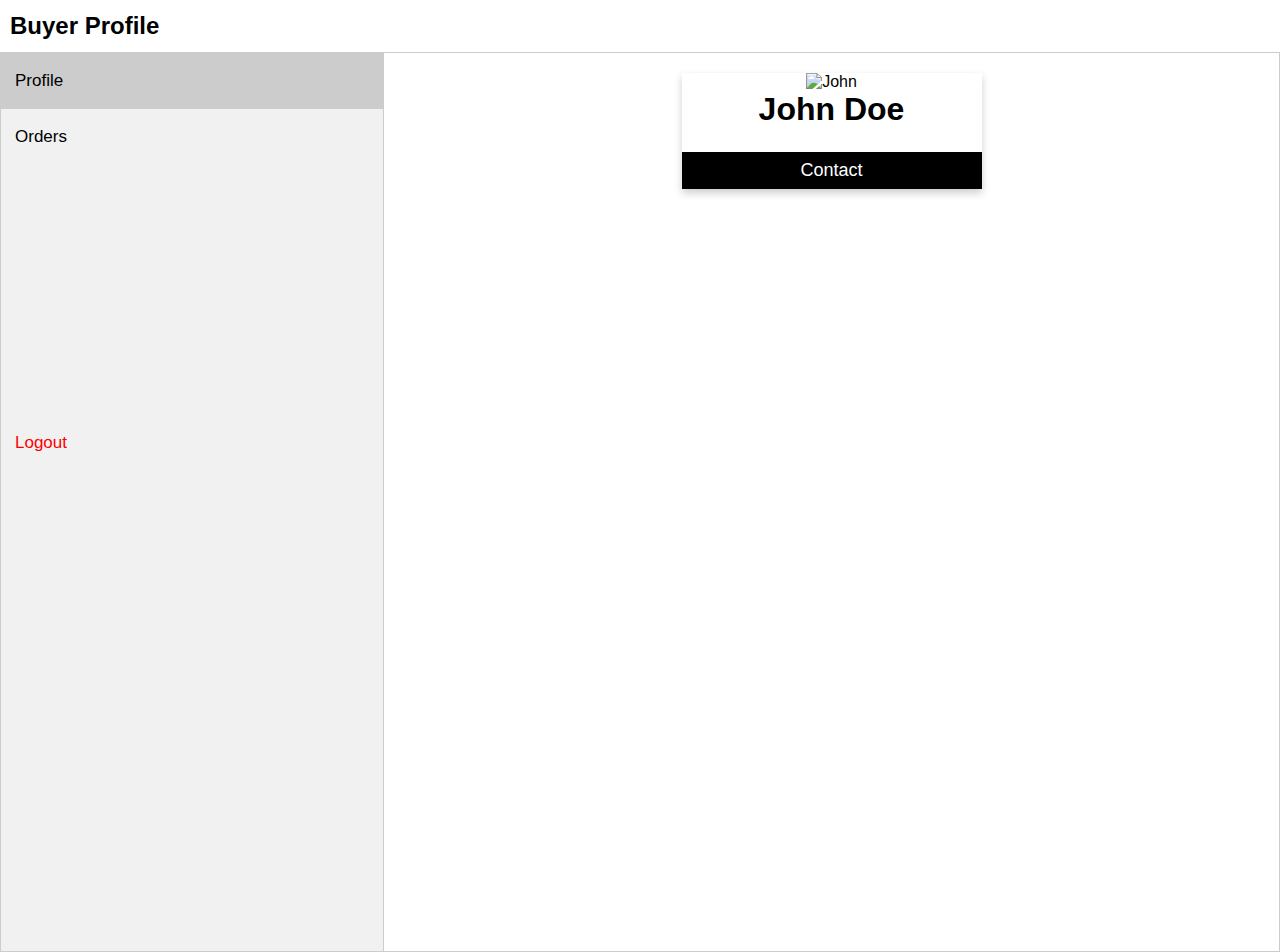
==== user_profile/index.html @ 4f92dc28 "add user profile" ====
<!DOCTYPE html>
<html lang="en">
<head>
    <meta charset="UTF-8">
    <meta http-equiv="X-UA-Compatible" content="IE=edge">
    <meta name="viewport" content="width=device-width, initial-scale=1.0">
    <link rel="stylesheet" href="./style.css">
    <link href="https://cdn.jsdelivr.net/npm/bootstrap@5.0.2/dist/css/bootstrap.min.css" rel="stylesheet"
        integrity="sha384-EVSTQN3/azprG1Anm3QDgpJLIm9Nao0Yz1ztcQTwFspd3yD65VohhpuuCOmLASjC" crossorigin="anonymous">
    <title>Buyer Profile</title>
</head>
<body>
    <section class="user_section">
        <div class="user_title">
            <h2>Buyer Profile</h2>
        </div>

        <div class="tab">
            <button class="tablinks-buyer" onclick="openCity(event, 'buyer')" id="defaultOpenBuyer">Profile</button>
            <button class="tablinks-buyer" onclick="openCity(event, 'buyer-orders')">Orders</button>
            <button class="btn-btn">Logout</button>
        </div>

        <div id="buyer" class="tabcontent-buyer">
            <div class="card">
                <img src="https://www.w3schools.com/w3images/team2.jpg" alt="John" style="width:100%">
                <h1>John Doe</h1>
                <div style="margin: 24px 0;">
                    <a href="#"><i class="fa fa-dribbble"></i></a>
                    <a href="#"><i class="fa fa-twitter"></i></a>
                    <a href="#"><i class="fa fa-linkedin"></i></a>
                    <a href="#"><i class="fa fa-facebook"></i></a>
                </div>
                <p><button>Contact</button></p>
            </div>
        </div>

        <div id="buyer-orders" class="tabcontent-buyer">
            <h3>Orders</h3>
            <p>Lorem ipsum</p>
        </div>
    </section>
    <script src="script.js"></script>
</body>
</html>
---- user_profile/style.css ----
* {
    box-sizing: border-box;
    margin: 0;
}

body {
    font-family: "Lato", sans-serif;
}

.user_title {
    margin: 12px 10px 12px 10px;
}

.tab {
    float: left;
    border: 1px solid #ccc;
    background-color: #f1f1f1;
    width: 30%;
    height: 100vh;
}

.tab button {
    display: block;
    background-color: inherit;
    color: black;
    padding: 18px 14px;
    width: 100%;
    border: none;
    outline: none;
    text-align: left;
    cursor: pointer;
    transition: 0.3s;
    font-size: 17px;
}

.tab button:hover {
    background-color: #ddd;
}

.tab button.active {
    background-color: #ccc;
}

.tabcontent-buyer {
    float: left;
    padding: 20px 18px;
    border: 1px solid #ccc;
    width: 70%;
    border-left: none;
    height: 100vh;
}

.card {
    box-shadow: 0 4px 8px 0 rgba(0, 0, 0, 0.2);
    max-width: 300px;
    margin: auto;
    text-align: center;
    font-family: arial;
}

.title {
    color: grey;
    font-size: 18px;
}

button {
    border: none;
    outline: 0;
    display: inline-block;
    padding: 8px;
    color: white;
    background-color: #000;
    text-align: center;
    cursor: pointer;
    width: 100%;
    font-size: 18px;
}

a {
    text-decoration: none;
    font-size: 22px;
    color: black;
}

button:hover,
a:hover {
    opacity: 0.7;
}

.btn-btn {
    color:red !important;
    margin-top: 250px;
}

@media (max-width: 450px) {
    .tabcontent {
        font-size: 14px;
    }

    .tab button {
        font-size: 12px;
    }
}
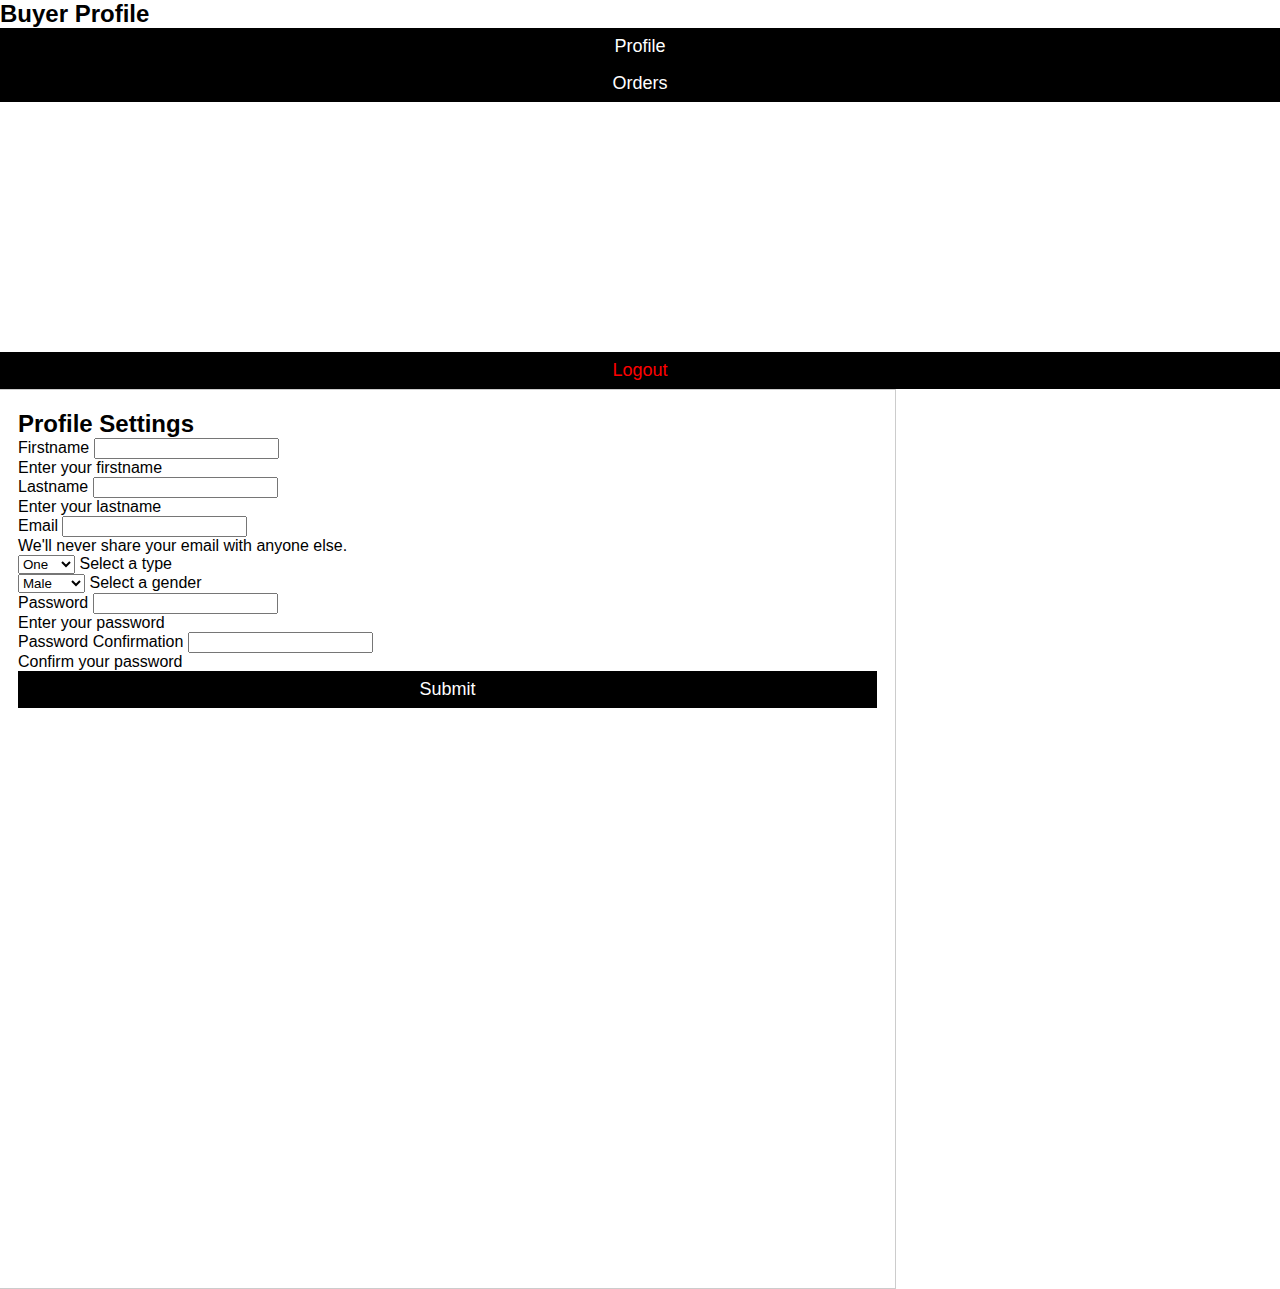
==== commit d9cb64aa: "some changes" ====
--- a/user_profile/index.html
+++ b/user_profile/index.html
@@ -5,36 +5,130 @@
     <meta http-equiv="X-UA-Compatible" content="IE=edge">
     <meta name="viewport" content="width=device-width, initial-scale=1.0">
     <link rel="stylesheet" href="./style.css">
-    <link href="https://cdn.jsdelivr.net/npm/bootstrap@5.0.2/dist/css/bootstrap.min.css" rel="stylesheet"
-        integrity="sha384-EVSTQN3/azprG1Anm3QDgpJLIm9Nao0Yz1ztcQTwFspd3yD65VohhpuuCOmLASjC" crossorigin="anonymous">
+    <link 
+        href="https://cdn.jsdelivr.net/npm/bootstrap@5.0.2/dist/css/bootstrap.min.css" 
+        rel="stylesheet"
+        integrity="sha384-EVSTQN3/azprG1Anm3QDgpJLIm9Nao0Yz1ztcQTwFspd3yD65VohhpuuCOmLASjC" 
+        crossorigin="anonymous"
+    >
     <title>Buyer Profile</title>
 </head>
 <body>
-    <section class="user_section">
-        <div class="user_title">
+    <section class="user-buyer-section">
+        <div class="user-buyer-title">
             <h2>Buyer Profile</h2>
         </div>
 
-        <div class="tab">
+        <div class="tab-buyer">
             <button class="tablinks-buyer" onclick="openCity(event, 'buyer')" id="defaultOpenBuyer">Profile</button>
             <button class="tablinks-buyer" onclick="openCity(event, 'buyer-orders')">Orders</button>
             <button class="btn-btn">Logout</button>
         </div>
 
         <div id="buyer" class="tabcontent-buyer">
-            <div class="card">
-                <img src="https://www.w3schools.com/w3images/team2.jpg" alt="John" style="width:100%">
-                <h1>John Doe</h1>
-                <div style="margin: 24px 0;">
-                    <a href="#"><i class="fa fa-dribbble"></i></a>
-                    <a href="#"><i class="fa fa-twitter"></i></a>
-                    <a href="#"><i class="fa fa-linkedin"></i></a>
-                    <a href="#"><i class="fa fa-facebook"></i></a>
+            <div class="user-buyer-container">
+                <div class="mb-3">
+                    <h2>Profile Settings</h2>
                 </div>
-                <p><button>Contact</button></p>
+
+                <form>
+                    <div class="mb-2">
+                        <label for="firstname" class="form-label">Firstname</label>
+                        <input 
+                            type="text" 
+                            id="firstname" 
+                            class="form-control" 
+                            name="firstname"
+                            aria-describedby="firstname-aria" 
+                        />
+                        <div id="firstname-aria" class="form-text">Enter your firstname</div>
+                    </div>
+
+                    <div class="mb-2">
+                        <label for="lastname" class="form-label">Lastname</label>
+                        <input 
+                            type="text" 
+                            id="lastname" 
+                            class="form-control" 
+                            name="lastname"
+                            aria-describedby="lastname-aria" 
+                        />
+                        <div id="lastname-aria" class="form-text">Enter your lastname</div>
+                    </div>
+
+                    <div class="mb-2">
+                        <label for="email" class="form-label">Email</label>
+                        <input 
+                            type="email" 
+                            class="form-control" 
+                            id="email" 
+                            name="email" 
+                            aria-describedby="emailHelp" 
+                        />
+                        <div id="emailHelp" class="form-text">
+                            We'll never share your email with anyone else.
+                        </div>
+                    </div>
+
+                    <div class="mb-2">
+                        <div class="form-floating">
+                            <select 
+                                class="form-select" 
+                                id="typeSelect" 
+                                aria-label="Type"
+                                name="type"
+                            >
+                                <option value="1">One</option>
+                                <option value="2">Two</option>
+                                <option value="3">Three</option>
+                            </select>
+                            <label for="typeSelect">Select a type</label>
+                        </div>
+                    </div>
+
+                    <div class="mb-2">
+                        <div class="form-floating">
+                            <select 
+                                class="form-select" 
+                                id="genderSelect" 
+                                aria-label="Gender"
+                                name="gender"
+                            >
+                                <option value="1">Male</option>
+                                <option value="2">Female</option>
+                            </select>
+                            <label for="genderSelect">Select a gender</label>
+                        </div>
+                    </div>
+
+                    <div class="mb-2">
+                        <label for="pwd" class="form-label">Password</label>
+                        <input 
+                            type="password" 
+                            id="pwd" 
+                            class="form-control"
+                            name="password" 
+                            aria-describedby="password-aria" 
+                        />
+                        <div id="password-aria" class="form-text">Enter your password</div>
+                    </div>
+
+                    <div class="mb-2">
+                        <label for="pwd_conf" class="form-label">Password Confirmation</label>
+                        <input 
+                            type="password" 
+                            id="pwd_conf" 
+                            class="form-control" 
+                            name="password_confirmation" 
+                            aria-describedby="password-confirm-aria" 
+                        />
+                         <div id="password-confirm-aria" class="form-text">Confirm your password</div>
+                    </div>
+
+                    <button type="submit" class="btn btn-primary mt-3">Submit</button>
+                </form>
             </div>
         </div>
-
         <div id="buyer-orders" class="tabcontent-buyer">
             <h3>Orders</h3>
             <p>Lorem ipsum</p>
@@ -42,4 +136,4 @@
     </section>
     <script src="script.js"></script>
 </body>
-</html>+</html>
